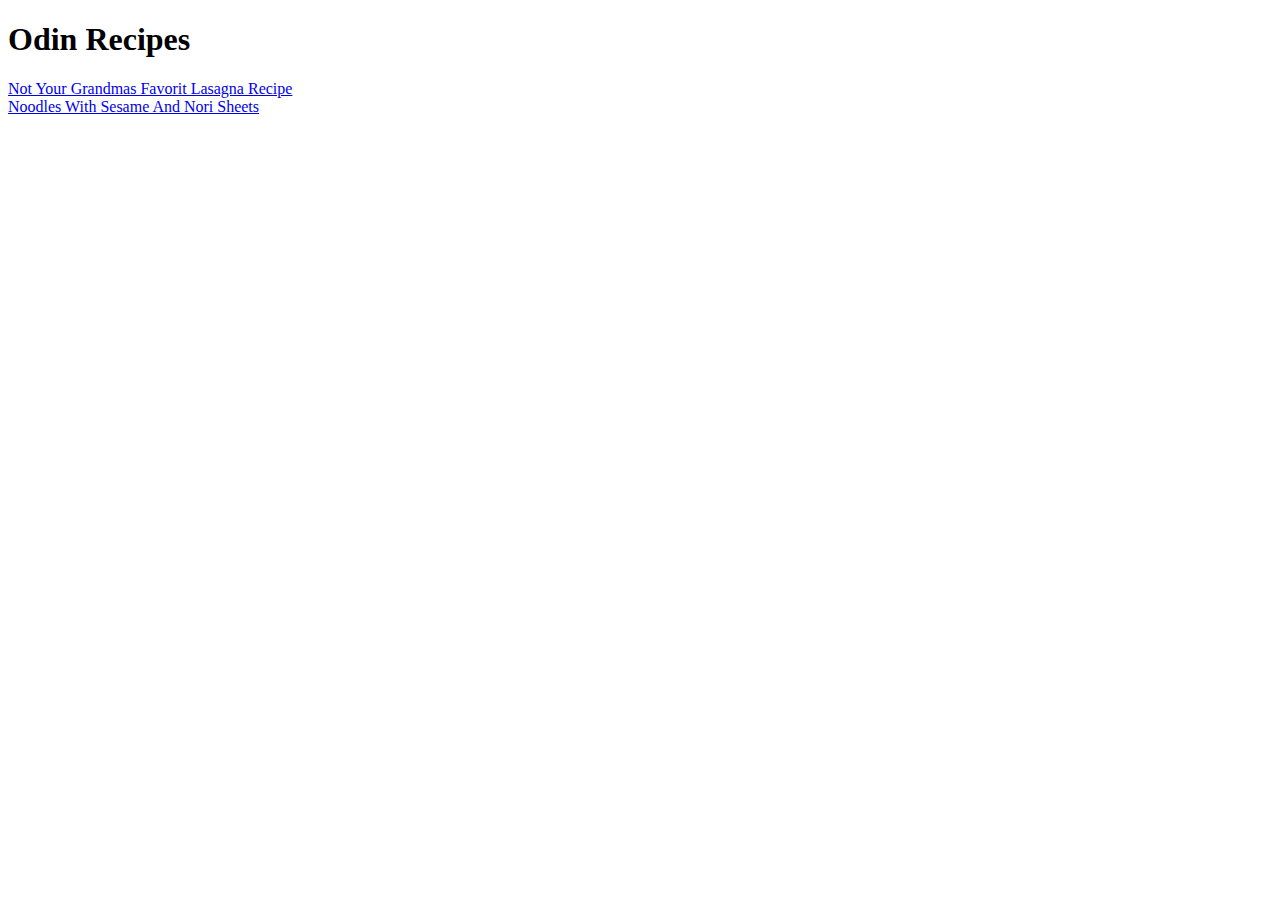
==== index.html @ 5b381fc1 "added lasagna and noodles page" ====
<!DOCTYPE html>
<html lang="en">
<head>
    <meta charset="UTF-8">
    <meta http-equiv="X-UA-Compatible" content="IE=edge">
    <meta name="viewport" content="width=device-width, initial-scale=1.0">
    <title>Document</title>
</head>
<body>
    <h1>Odin Recipes</h1>

    <a href="recipes/lasagna.html">Not Your Grandmas Favorit Lasagna Recipe</a>
    <br>

    <a href="recipes/noodles-with-sesame-and-nori-sheets.html">Noodles With Sesame And Nori Sheets</a>
</body>
</html>
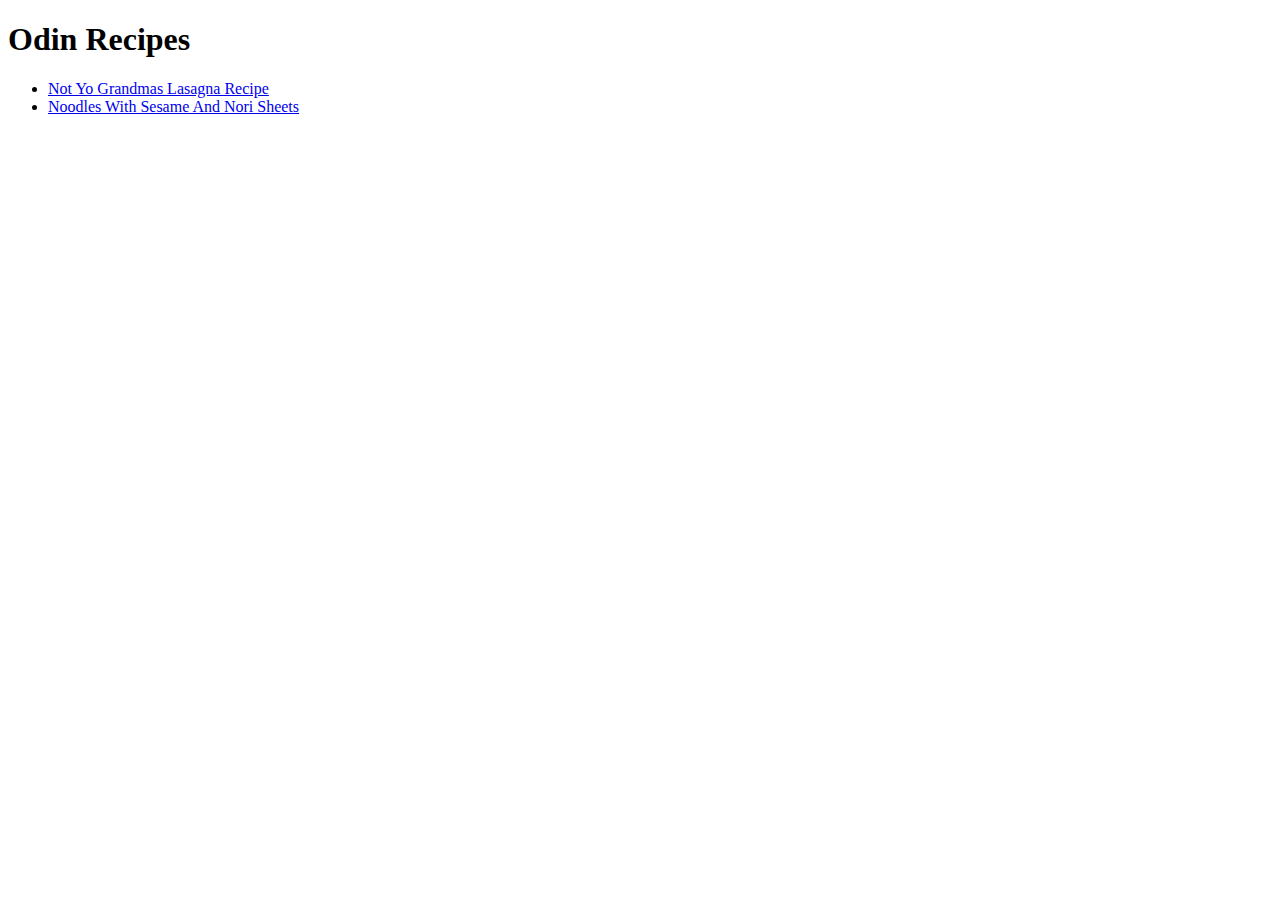
==== commit 1b5a6693: "fix heading on lasanga page" ====
--- a/index.html
+++ b/index.html
@@ -8,10 +8,11 @@
 </head>
 <body>
     <h1>Odin Recipes</h1>
+    <ul>
+        <li><a href="recipes/lasagna.html">Not Yo Grandmas Lasagna Recipe</a></li>
+        <li><a href="recipes/noodles-with-sesame-and-nori-sheets.html">Noodles With Sesame And Nori Sheets</a></li>
+    </ul>
 
-    <a href="recipes/lasagna.html">Not Your Grandmas Favorit Lasagna Recipe</a>
-    <br>
-
-    <a href="recipes/noodles-with-sesame-and-nori-sheets.html">Noodles With Sesame And Nori Sheets</a>
+    
 </body>
 </html>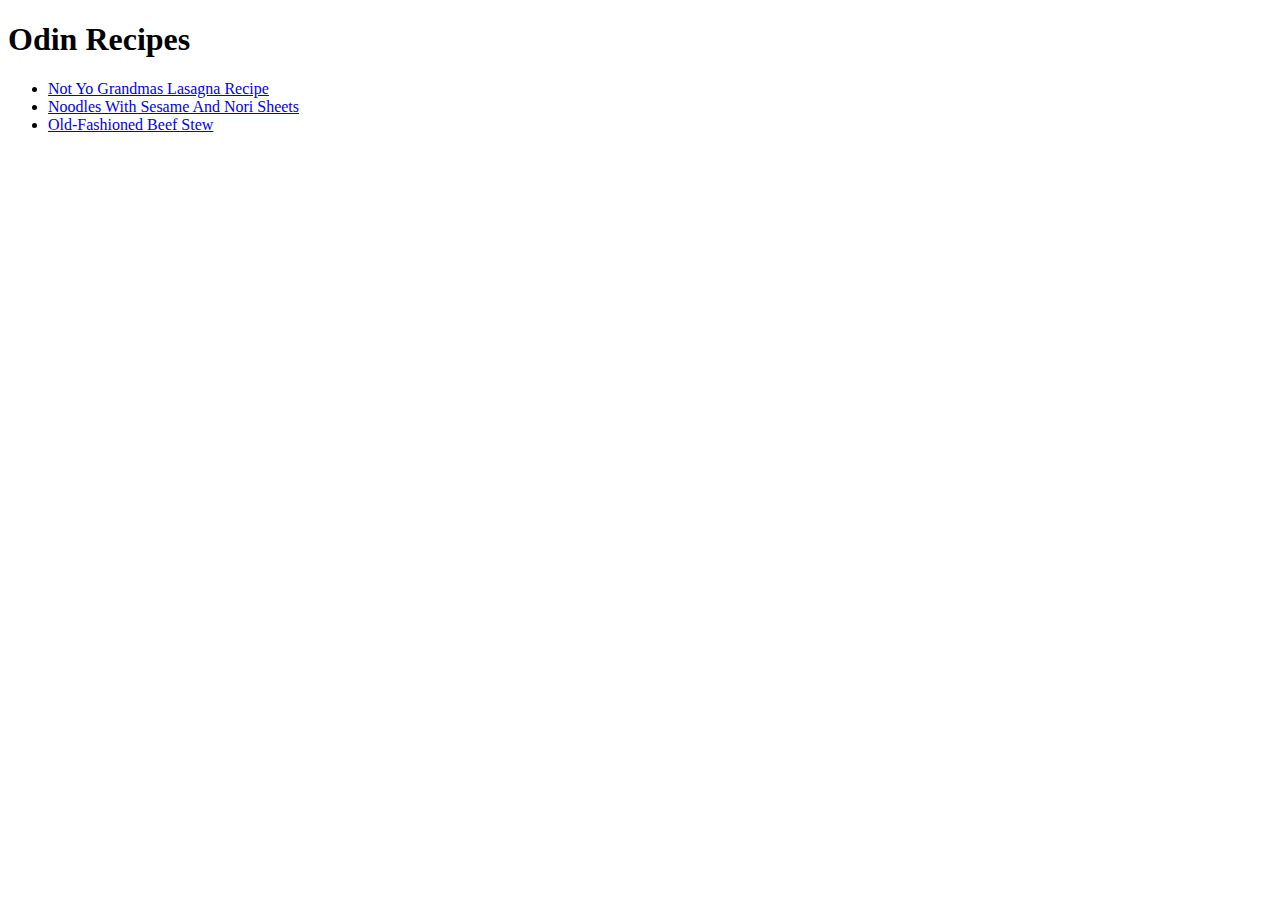
==== commit 85dc0cf9: "add beef stew page" ====
--- a/index.html
+++ b/index.html
@@ -11,6 +11,7 @@
     <ul>
         <li><a href="recipes/lasagna.html">Not Yo Grandmas Lasagna Recipe</a></li>
         <li><a href="recipes/noodles-with-sesame-and-nori-sheets.html">Noodles With Sesame And Nori Sheets</a></li>
+        <li><a href="recipes/beef-stew.html">Old-Fashioned Beef Stew</a></li>
     </ul>
 
     
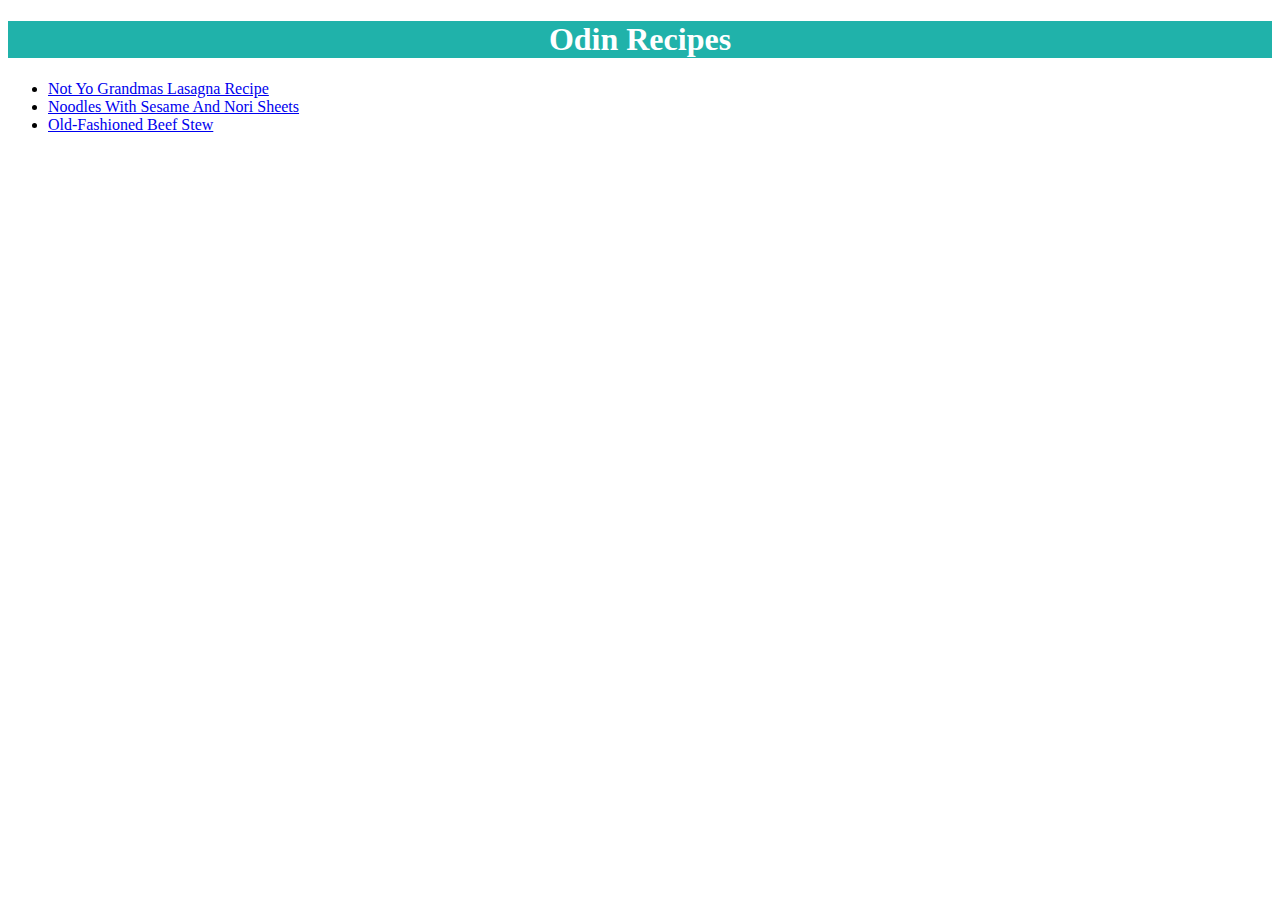
==== commit f106bfcb: "add color" ====
--- a/index.html
+++ b/index.html
@@ -5,6 +5,7 @@
     <meta http-equiv="X-UA-Compatible" content="IE=edge">
     <meta name="viewport" content="width=device-width, initial-scale=1.0">
     <title>Document</title>
+    <link rel="stylesheet" href="styles.css">
 </head>
 <body>
     <h1>Odin Recipes</h1>
--- a/styles.css
+++ b/styles.css
@@ -0,0 +1,11 @@
+h1 {
+    background-color: lightseagreen;
+    color: white;
+    font-size: 32px;
+    text-align: center;
+    font-weight: bold;
+}
+
+h2 {
+    background-color: red;
+}